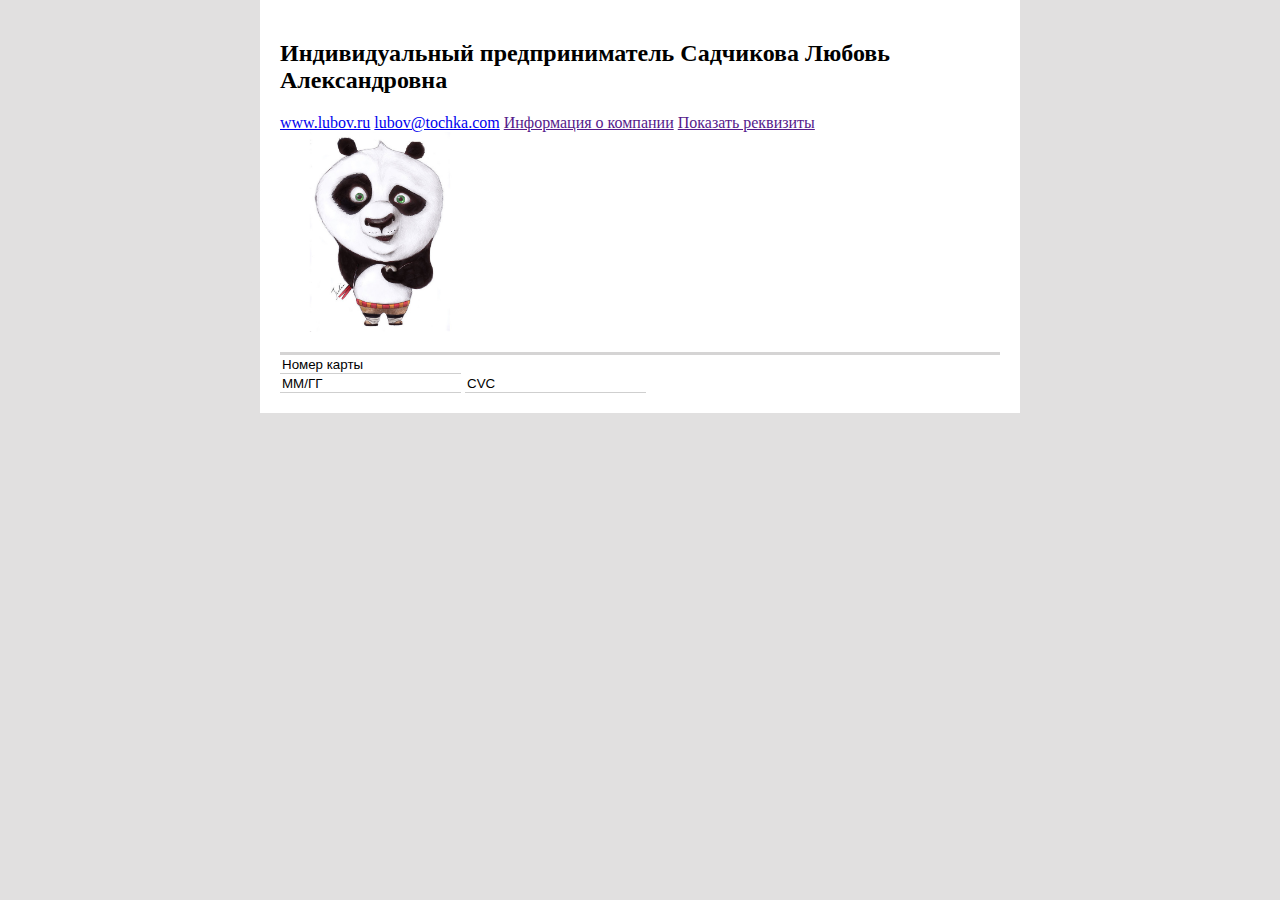
==== index.html @ 44dc801a "Rename paysys.html to index.html" ====
<!DOCTYPE html>
<!DOCTYPE html>
<html>
<head>
	<title>Оплата</title>
	<meta charset="utf-8">
	<link rel="stylesheet" type="text/css" href="pay_style.css">
</head>
<body>
	<div class='layout'>
			<div class='wrap'>
				<div class='company' >
					<div class='text'>
						<h2>Индивидуальный предприниматель Садчикова Любовь Александровна</h2>
						<p>
							<a href="www.lubov.ru">www.lubov.ru</a>
							<a href="lubov@tochka.com">lubov@tochka.com</a>
							<a href="">Информация о компании</a>
							<a href="">Показать реквизиты</a>
							<img class='avatar' src="src/avatar.jpg"></img>
						</p>
					</div>
				</div>
				<div class='formForPay'>
					<div class='card'>
						<input type="text" name="number_card" value="Номер карты">
						<br>
						<input type="text" name="date_card" value="ММ/ГГ">
						<input type="text" name="cvc" value="CVC">
					</div>	
				</div>
				<div class='aboutCompany'>
					
				</div>
		</div>
	</div>
</body>
</html>
---- pay_style.css ----
html, body{
	margin: 0px;
	padding: 0px;
	background: #E1E0E0;
}

.layout{
	max-width: 760px;
	margin: auto;
	background: #FFFFFF;
}

.wrap{
	padding: 20px;
}

.avatar{
	height: 200px;
	width: 200px;
}

.company{
	border-bottom: solid 3px #D5D4D4;
}

input{
	border:none;
	border-bottom: solid 1px #CFCFCF;
}
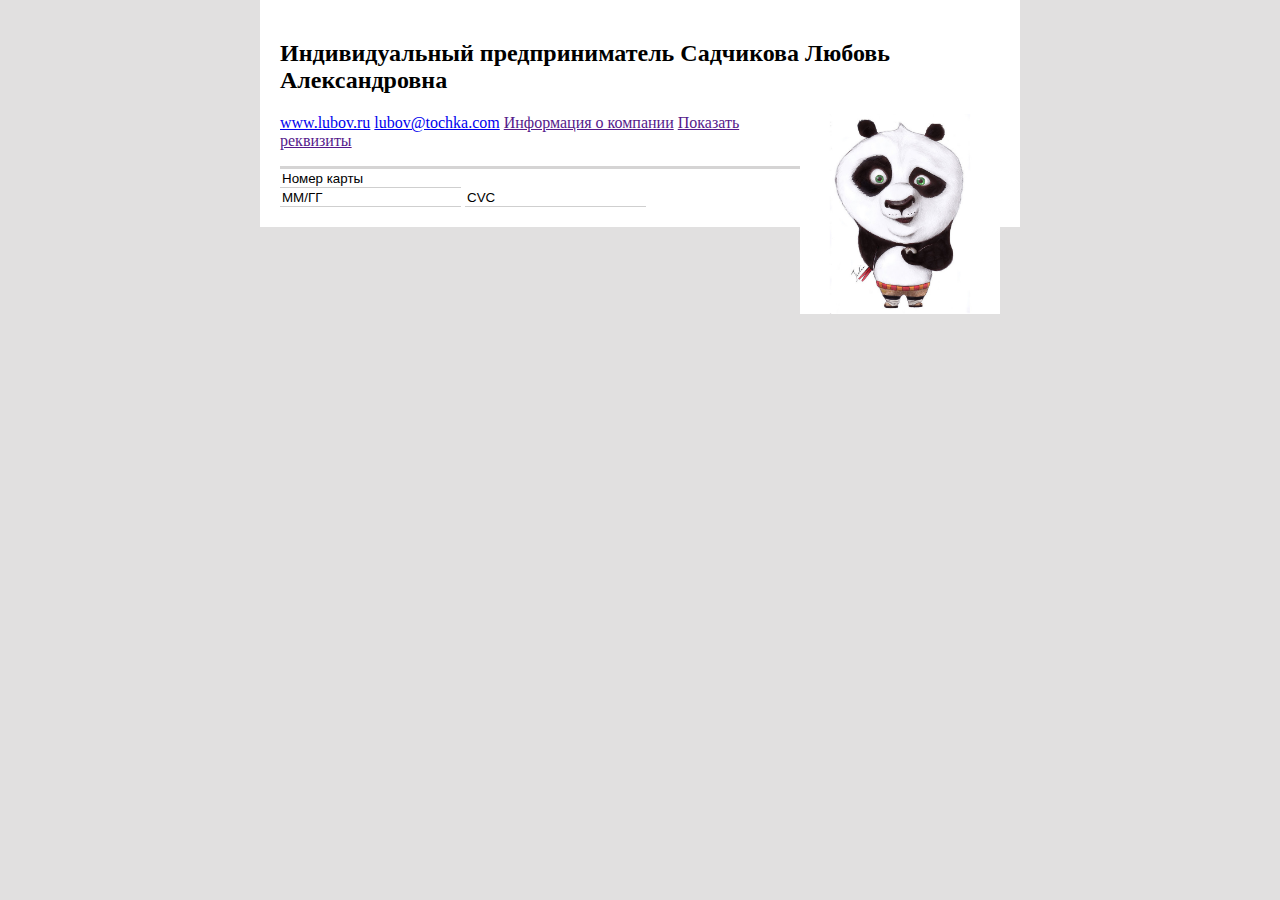
==== commit a70ce7ae: "Обтекание" ====
--- a/index.html
+++ b/index.html
@@ -4,7 +4,7 @@
 <head>
 	<title>Оплата</title>
 	<meta charset="utf-8">
-	<link rel="stylesheet" type="text/css" href="pay_style.css">
+	<link rel="stylesheet" type="text/css" href="css/pay_style.css">
 </head>
 <body>
 	<div class='layout'>
@@ -14,10 +14,10 @@
 						<h2>Индивидуальный предприниматель Садчикова Любовь Александровна</h2>
 						<p>
 							<a href="www.lubov.ru">www.lubov.ru</a>
+							<img class='avatar' src="img/avatar.jpg"></img>
 							<a href="lubov@tochka.com">lubov@tochka.com</a>
 							<a href="">Информация о компании</a>
 							<a href="">Показать реквизиты</a>
-							<img class='avatar' src="src/avatar.jpg"></img>
 						</p>
 					</div>
 				</div>
--- a/css/pay_style.css
+++ b/css/pay_style.css
@@ -0,0 +1,32 @@
+html, body{
+	margin: 0px;
+	padding: 0px;
+	background: #E1E0E0;
+}
+
+.layout{
+	max-width: 760px;
+	margin: auto;
+	background: #FFFFFF;
+}
+
+.wrap{
+	padding: 20px;
+}
+
+.avatar{
+	float: right;
+	height: 200px;
+	width: 200px;
+}
+
+.company{
+	border-bottom: solid 3px #D5D4D4;
+}
+
+input{
+	border:none;
+	border-bottom: solid 1px #CFCFCF;
+}
+
+
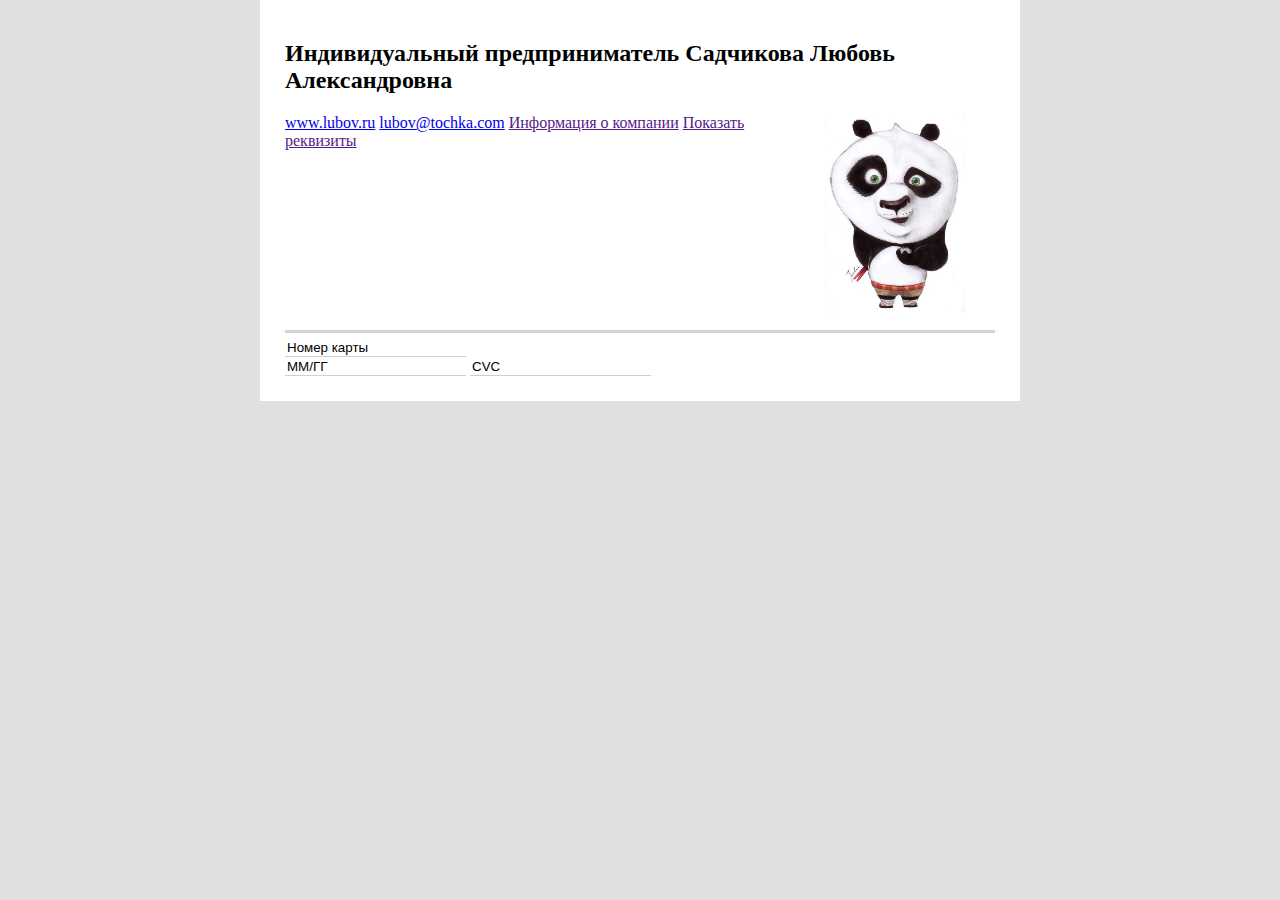
==== commit b2485218: "Обтекание" ====
--- a/index.html
+++ b/index.html
@@ -12,7 +12,7 @@
 				<div class='company' >
 					<div class='text'>
 						<h2>Индивидуальный предприниматель Садчикова Любовь Александровна</h2>
-						<p>
+						<p class='requisites'>
 							<a href="www.lubov.ru">www.lubov.ru</a>
 							<img class='avatar' src="img/avatar.jpg"></img>
 							<a href="lubov@tochka.com">lubov@tochka.com</a>
--- a/css/pay_style.css
+++ b/css/pay_style.css
@@ -24,9 +24,20 @@
 	border-bottom: solid 3px #D5D4D4;
 }
 
+.requisites{
+	height: 200px;
+}
+
+.formForPay{
+	clear: right;
+}
+
 input{
 	border:none;
 	border-bottom: solid 1px #CFCFCF;
 }
 
+.company, .formForPay, .aboutCompany{
+	margin: 5px;
+}
 
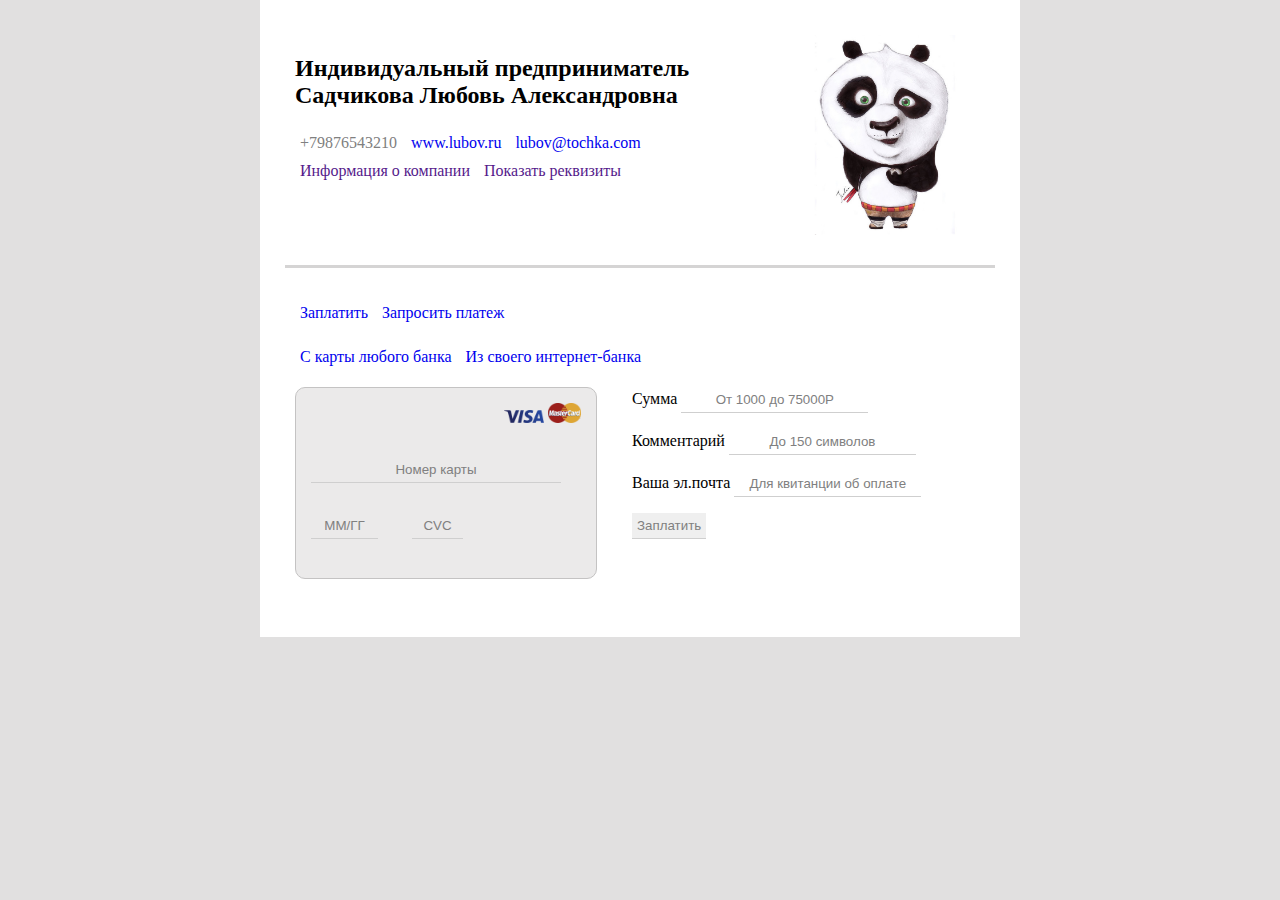
==== commit cd9c7b21: "Поля оплаты с карты" ====
--- a/index.html
+++ b/index.html
@@ -10,24 +10,63 @@
 	<div class='layout'>
 			<div class='wrap'>
 				<div class='company' >
+					<img class='avatar' src="img/avatar.jpg"></img>
 					<div class='text'>
 						<h2>Индивидуальный предприниматель Садчикова Любовь Александровна</h2>
-						<p class='requisites'>
-							<a href="www.lubov.ru">www.lubov.ru</a>
-							<img class='avatar' src="img/avatar.jpg"></img>
-							<a href="lubov@tochka.com">lubov@tochka.com</a>
-							<a href="">Информация о компании</a>
-							<a href="">Показать реквизиты</a>
+						<p>
+							<a class='phone'>+79876543210</a>
+							<a class='site' href="www.lubov.ru">www.lubov.ru</a>
+							<a class='email' href="lubov@tochka.com">lubov@tochka.com</a>
+							<a class='info' href="">Информация о компании</a>
+							<a class='requisites' href="">Показать реквизиты</a>
 						</p>
 					</div>
 				</div>
 				<div class='formForPay'>
-					<div class='card'>
-						<input type="text" name="number_card" value="Номер карты">
-						<br>
-						<input type="text" name="date_card" value="ММ/ГГ">
-						<input type="text" name="cvc" value="CVC">
+					<ul class='navigation'>
+						<li><a href="#pay">Заплатить</a></li>
+						<li><a href="#request">Запросить платеж</a></li>
+					</ul>
+					<div id='pay'>
+						<ul class='navigation'>
+							<li><a href="#payCard">С карты любого банка</a></li>
+							<li><a href="#payFromBank">Из своего интернет-банка</a></li>
+						</ul>
+						<form id='payCard'>
+							<div class='card'>
+								<div class='paymentSystem'>
+									<img class='visa' src="img/visa.png">
+									<img class='mastercard' src="img/mastercard.png">
+								</div>
+								<div class='card_requisites'>
+									<input type="text" name="number_card" value="Номер карты" size='19'>
+									<input type="text" name="date_card" value="ММ/ГГ" size='5'>
+									<input type="text" name="cvc" value="CVC" size='3'>
+								</div>
+							</div>
+							<div class='payment'>
+								<p>
+								 Сумма
+								 <input type="text" name="sum" value='От 1000 до 75000Р'>	
+								</p>
+								<p>
+									Комментарий
+									<input type="text" name="comment" value='До 150 символов'> 
+								</p>
+								<p>
+									Ваша эл.почта
+									<input type="text" name="email_client" value='Для квитанции об оплате'>
+								</p>
+								<input type="button" name="pay" value='Заплатить'>
+							</div>
+						</form>
 					</div>	
+					<div id='request'>
+						<p>
+							Создайте платёжку, а Индивидуальный предприниматель Садчикова Любовь Александровна 
+							подпишет её у себя в интернет-банке
+						</p>
+					</div>
 				</div>
 				<div class='aboutCompany'>
 					
--- a/css/pay_style.css
+++ b/css/pay_style.css
@@ -2,6 +2,35 @@
 	margin: 0px;
 	padding: 0px;
 	background: #E1E0E0;
+}
+
+input{
+	border:none;
+	border-bottom: solid 1px #CFCFCF;
+	color: grey;
+	padding:5px;
+	text-align: center; 
+}
+input[name='pay']{
+	padding: 5px;
+}
+
+input[name='number_card']{
+	width: 80%;
+}
+
+a{
+	display: inline-block;
+	padding: 5px;
+	text-decoration: none;
+}
+
+ul{
+	padding: 0;
+}
+
+li{
+	display: inline-block;
 }
 
 .layout{
@@ -20,11 +49,20 @@
 	width: 200px;
 }
 
+.company, .formForPay, .aboutCompany{
+	margin: 5px;
+	padding: 10px;
+}
+
 .company{
 	border-bottom: solid 3px #D5D4D4;
 }
 
-.requisites{
+.phone{
+	color: grey;
+}
+
+.text{
 	height: 200px;
 }
 
@@ -32,12 +70,52 @@
 	clear: right;
 }
 
-input{
-	border:none;
-	border-bottom: solid 1px #CFCFCF;
+.card{
+	margin-right: 35px;
+	float: left;
+	height: 190px;
+	width: 300px;
+	background: #EBEAEA;
+	border: solid 1px #C4C3C3;
+	border-radius: 10px;
 }
 
-.company, .formForPay, .aboutCompany{
+.card input{
+	margin: 15px;
+	background: none;
+}
+
+.card input[name='date_card']{
+	size: 5;
+}
+
+.paymentSystem{
+	float: right;
+	margin: 15px;
+}
+
+.visa{
+	height: 13px;
+	width: 40px;
+}
+
+.mastercard{
+	height: 20px;
+	width: 33px;
+}
+
+.card_requisites{
+	clear: right;
+}
+
+.payment{
 	margin: 5px;
 }
+#payCard{
+	height: 190px;
+}
 
+#request{
+	display: none;
+}
+
